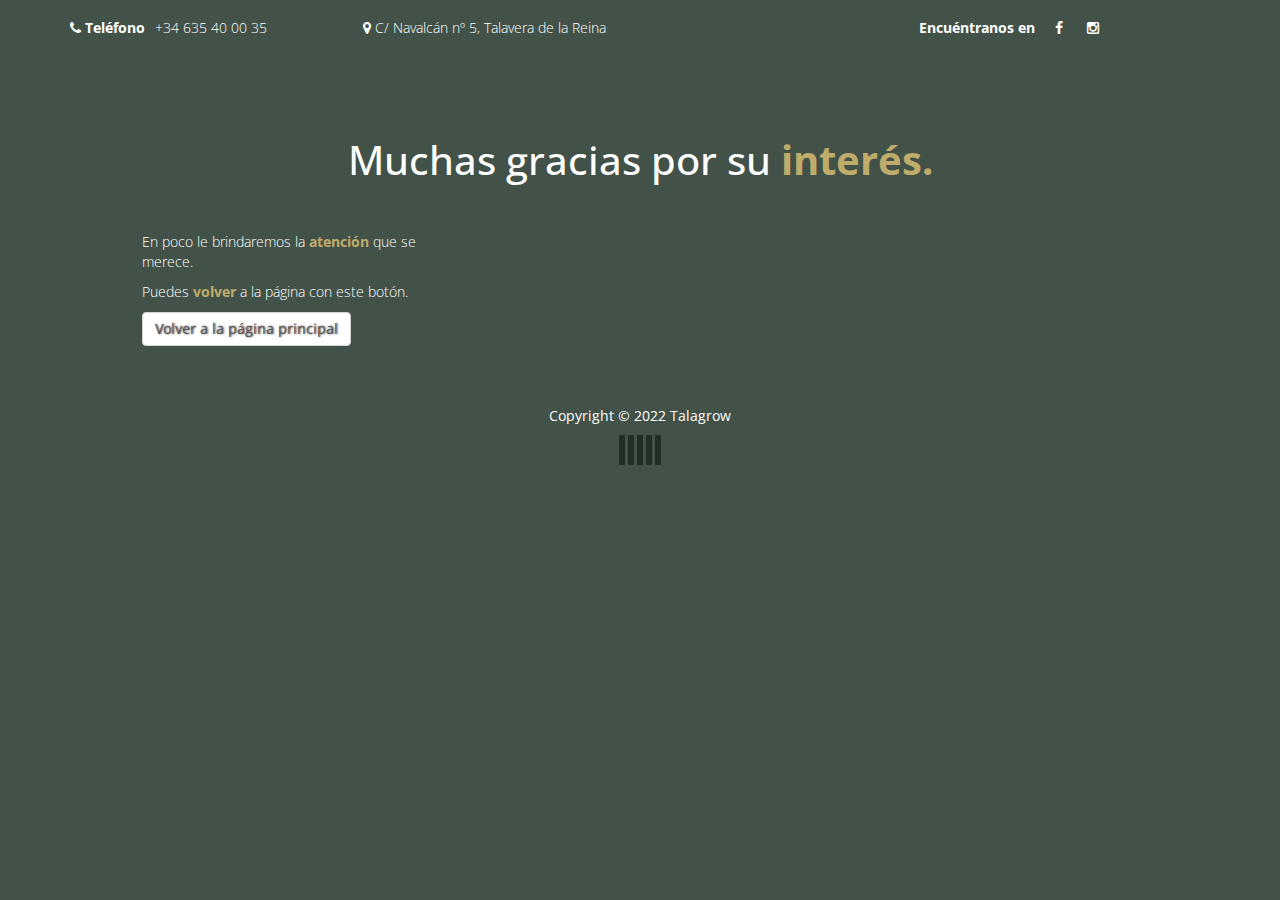
==== gracias.html @ b26029be "Add files via upload" ====
<!DOCTYPE html>
<html lang="en">
  <head>
    <meta charset="utf-8" />
    <link href="https://fonts.cdnfonts.com/css/modern-sans" rel="stylesheet" />
    <!-- 
        Awesome Template
        http://www.templatemo.com/preview/templatemo_450_awesome
        -->
    <title>Talagrow</title>
    <meta name="keywords" content="" />
    <meta name="description" content="" />
    <meta http-equiv="X-UA-Compatible" content="IE=Edge" />
    <meta name="viewport" content="width=device-width, initial-scale=1" />
    <link rel="icon" href="./images/marijuana.png" />
    <link rel="stylesheet" href="css/animate.min.css" />
    <link rel="stylesheet" href="css/bootstrap.min.css" />
    <link rel="stylesheet" href="css/font-awesome.min.css" />
    <link
      href="http://fonts.googleapis.com/css?family=Open+Sans:400,300,600,700"
      rel="stylesheet"
      type="text/css"
    />
    <link rel="stylesheet" href="css/templatemo-style.css" />
    <script src="js/jquery.js"></script>
    <script src="js/bootstrap.min.js"></script>
    <script src="js/jquery.singlePageNav.min.js"></script>
    <script src="js/typed.js"></script>
    <script src="js/wow.min.js"></script>
    <script src="js/custom.js"></script>
  </head>
  <body id="top">
    <!-- start preloader -->
    <div class="preloader">
      <div class="sk-spinner sk-spinner-wave">
        <div class="sk-rect1"></div>
        <div class="sk-rect2"></div>
        <div class="sk-rect3"></div>
        <div class="sk-rect4"></div>
        <div class="sk-rect5"></div>
      </div>
    </div>
    <!-- end preloader -->

    <!-- start header -->
    <header>
      <div class="container">
        <div class="row">
          <div class="col-md-3 col-sm-4 col-xs-12">
            <p>
              <i class="fa fa-phone"></i><span>Teléfono</span>+34 635 40 00 35
            </p>
          </div>
          <div class="col-md-3 col-sm-4 col-xs-12">
            <p>
              <i class="fa fa-map-marker"></i> C/ Navalcán nº 5, Talavera de la
              Reina
            </p>
          </div>

          <div class="col-md-5 col-sm-4 col-xs-12">
            <ul class="social-icon">
              <li><span>Encuéntranos en</span></li>
              <li><a href="#" class="fa fa-facebook"></a></li>
              <li><a href="#" class="fa fa-instagram"></a></li>
            </ul>
          </div>
        </div>
      </div>
    </header>
    <!-- end header -->
    <section id="about" style="display:flex;flex-direction:column;justify-content: center;">
        <div class="container">
          <div class="row">
            <div class="col-md-12">
              <h2 class="wow bounceIn" data-wow-offset="50" data-wow-delay="0.3s">
                Muchas gracias por su <span style="color: #b39c4d">
                  interés.</span
                >
              </h2>
            </div>
            <div
              class="col-md-4 col-sm-4 col-xs-12 wow fadeInUp"
              data-wow-offset="50"
              data-wow-delay="0.9s"
            >
              <div class="media" style="margin-left:20%;">
                <div class="media-body">
                  <p>
                    En poco le brindaremos la<span
                      style="color: #b39c4d; font-weight: bold"
                    >
                      atención</span
                    >
                    que se merece.</p> 
                    <p>Puedes <span
                    style="color: #b39c4d; font-weight: bold"
                  >
                  volver</span
                  > a la página con este botón.
                  </p>
                  <a
              style="text-shadow: black 1px 0 2px; width:auto;"
              data-scroll
              href="https:www.talagrow.es"
              class="btn btn-default wow fadeInUp"
              data-wow-offset="50"
              data-wow-delay="0.6s"
              >Volver a la página principal</a
            >

                </div>
              </div>
            </div>
            
          </div>
        </div>
        
      </section>

    <!-- start copyright -->
    <footer id="copyright">
      <div class="container">
        <div class="row">
          <div class="col-md-12 text-center">
            <p class="wow bounceIn" data-wow-offset="50" data-wow-delay="0.3s">
              Copyright &copy; 2022 Talagrow
            </p>
          </div>
        </div>
      </div>
    </footer>
    <!-- end copyright -->
  </body>
</html>
---- css/templatemo-style.css ----
/*
Awesome Template
http://www.templatemo.com/preview/templatemo_450_awesome
*/
@import url("https://fonts.cdnfonts.com/css/modern-sans");

body {
  background: #1e2f23;
  color: #ffffff;
  font-family: "Open Sans", sans-serif;
  font-weight: 300;
  overflow-x: hidden; /* prevent horizontal scrollbar from appearing */
}

a {
  color: #b39c4d;
}

a:hover {
  color: #1e2f23;
}

/* start h2 */
h2 {
  text-align: center;
  font-size: 40px;
  padding-bottom: 40px;
}
h2 span {
  color: #1e2f23;
  font-weight: bold;
}
/* end h2 */

/* start about team service portfolio contact */
#about,
#team,
#service,
#portfolio,
#contact{
  padding-top: 60px;
  padding-bottom: 40px;
}
/* end about team service portfolio contact */

/* start preloader */
.preloader {
  position: fixed;
  top: 0;
  left: 0;
  width: 100%;
  height: 100%;
  z-index: 99999;
  display: -webkit-box;
  display: -webkit-flex;
  display: -ms-flexbox;
  display: flex;
  -webkit-flex-flow: row nowrap;
  -ms-flex-flow: row nowrap;
  flex-flow: row nowrap;
  -webkit-box-pack: center;
  -webkit-justify-content: center;
  -ms-flex-pack: center;
  justify-content: center;
  -webkit-box-align: center;
  -webkit-align-items: center;
  -ms-flex-align: center;
  align-items: center;
  background: none repeat scroll 0 0 #ffffff;
}
.sk-spinner-wave.sk-spinner {
  width: 50px;
  height: 30px;
  text-align: center;
  font-size: 10px;
}
.sk-spinner-wave div {
  background-color: #333;
  height: 100%;
  width: 6px;
  display: inline-block;
  -webkit-animation: sk-waveStretchDelay 1.2s infinite ease-in-out;
  animation: sk-waveStretchDelay 1.2s infinite ease-in-out;
}
.sk-spinner-wave .sk-rect2 {
  -webkit-animation-delay: -1.1s;
  animation-delay: -1.1s;
}
.sk-spinner-wave .sk-rect3 {
  -webkit-animation-delay: -1s;
  animation-delay: -1s;
}
.sk-spinner-wave .sk-rect4 {
  -webkit-animation-delay: -0.9s;
  animation-delay: -0.9s;
}
.sk-spinner-wave .sk-rect5 {
  -webkit-animation-delay: -0.8s;
  animation-delay: -0.8s;
}

@-webkit-keyframes sk-waveStretchDelay {
  0%,
  40%,
  100% {
    -webkit-transform: scaleY(0.4);
    transform: scaleY(0.4);
  }

  20% {
    -webkit-transform: scaleY(1);
    transform: scaleY(1);
  }
}

@keyframes sk-waveStretchDelay {
  0%,
  40%,
  100% {
    -webkit-transform: scaleY(0.4);
    transform: scaleY(0.4);
  }

  20% {
    -webkit-transform: scaleY(1);
    transform: scaleY(1);
  }
}
/* end preloader */

/* start header */
header {
  min-height: 20px;
  padding-top: 18px;
  padding-bottom: 10px;
}
header .fa {
  color: #ffffff;
}
header span {
  font-weight: bold;
  padding-right: 10px;
  padding-left: 4px;
}
header a {
  color: rgb(255, 255, 255);
  font-weight: 600;
}
header .social-icon {
  text-align: right;
}
header .social-icon li a {
  border: none;
  width: 20px;
  height: 20px;
  line-height: 20px;
  text-align: center;
}
/* end header */

/* start nagivation */
.navbar-default {
  background: #b39c4d;
  border: none;
  box-shadow: none;
  margin: 0 !important;
}
.noHover {
  pointer-events: none;
}
.navbar-default .navbar-brand {
  font-weight: bolder;
  font-size: 30px;
  height: 70px;
  line-height: 40px;
  padding: 12px 0px 0px 12px;
  color: #0A0A0A;
}
.navbar-default .navbar-nav li a {
  font-weight: bold;
  font-size: 13px;
  height: 70px;
  line-height: 40px;
  color: #0A0A0A;
}

.navbar-default .navbar-nav > li > a.current {
  color: white;
}
.templatemo-nav {
  border-radius: 0;
  width: 100%;
  z-index: 1000;
}
.sticky {
  position: fixed;
  left: 0;
  top: 0;
}
/* end navigation */

/* start home */
#home {
  background: url("../images/frontShop.jpg") no-repeat;
  background-size: contain;
  background-size: cover;
  width: 100%;
  padding-top: 160px;
  padding-bottom: 100px;
  min-height: 650px;
}
#home h1 {
  font-weight: 300;
  font-size: 70px;
  padding-bottom: 10px;
}
#home h1 span {
  color: #b39c4d;
  font-weight: bold;
}
#home .btn {
  background: transparent;
  border-radius: 2px;
  color: white;
  border-color: #b39c4d;
  border-width: 2px;
  font-size: 16px;
  font-weight: bold;
  margin-top: 20px;
  width: 180px;
  height: 60px;
  padding-top: 18px;
  -webkit-transition: all 0.4s ease-in-out;
  transition: all 0.4s ease-in-out;
}
#home .btn:hover {
  background: #b39c4d;
  color: #ffff;
  border-color: transparent;
}
.element {
  height: 50px;
  font-size: 20px;
  text-shadow: black 1px 0 2px;
}
/* end home */

/* start about */
#about .media-heading-wrapper {
  padding-bottom: 32px;
}
#about .media-heading-wrapper .fa {
  border: 1px solid #fff;
  border-radius: 2px;
  color: #fff;
  font-size: 24px;
  width: 60px;
  height: 60px;
  line-height: 60px;
  text-align: center;
  margin-bottom: 20px;
  margin-right: 20px;
}
#about .media-heading-wrapper h3 {
  font-size: 18px;
  font-weight: bold;
  padding-top: 20px;
  padding-left: 52px;
}
/* end about */

/* start team */
#team .team-wrapper {
  background: #404040;
  padding-bottom: 10px;
  -webkit-transition: all 0.4s ease-in-out;
  transition: all 0.4s ease-in-out;
  position: relative;
}
#team .team-wrapper:hover {
  cursor: pointer;
  opacity: 0.4;
  bottom: 4px;
}
#team .team-wrapper .team-des {
  padding: 20px;
}
#team .team-wrapper .team-des span {
  color: #b39c4d;
  display: block;
  font-weight: bold;
  padding-bottom: 12px;
}
/* end team */

/* start service */
#service .col-md-4 {
  padding: 40px;
  -webkit-transition: all 0.4s ease-in-out;
  transition: all 0.4s ease-in-out;
}
#service .col-md-4:hover {
  background: #505050;
}
#service .active {
  background: #505050;
  padding: 40px;
}
#service .fa {
  border: 1px solid #fff;
  border-radius: 2px;
  color: #fff;
  font-size: 50px;
  width: 100px;
  height: 100px;
  line-height: 100px;
  text-align: center;
}
#service h4 {
  color: #b39c4d;
  font-weight: 600;
  padding-top: 10px;
  padding-bottom: 14px;
}
/* end service */

/* start portfolio */
#portfolio {
  padding-bottom: 80px;
}
#portfolio .col-md-3 {
  padding: 0px;
}
.portfolio-thumb,
.portfolio-overlay {
  max-width: 450px;
}
#portfolio .portfolio-thumb {
  overflow: hidden;
  padding: 0;
  margin: 0 auto;
}
#portfolio .portfolio-thumb .portfolio-overlay {
  background: #b39c4d;
  top: 0;
  left: 0;
  right: 0;
  bottom: 0;
  width: 100%;
  height: 100%;
  opacity: 0;
  position: absolute;
  padding: 20px 10px 20px 20px;
  margin-left: auto;
  margin-right: auto;
  -webkit-transition: all 0.4s ease-in-out;
  transition: all 0.4s ease-in-out;
}
#portfolio .portfolio-thumb .portfolio-overlay h4 {
  font-weight: bold;
  padding-bottom: 10px;
}
#portfolio .portfolio-thumb .portfolio-overlay .btn {
  background: none;
  border: 1px solid #fff;
  border-radius: 2px;
  color: #fff;
  font-weight: bold;
}
#portfolio .portfolio-thumb:hover .portfolio-overlay {
  cursor: pointer;
  opacity: 0.8;
}
/* end portfolio */

/* start contact */
#contact {
  background: #202020;
}
#contact .form-control {
  background: transparent;
  border: 1px solid #b39c4d;
  border-radius: 2px;
  box-shadow: none;
  color: #fff;
  margin-top: 6px;
  margin-bottom: 16px;
}
#contact label {
  font-weight: 500;
}
#contact input {
  height: 50px;
}
#contact input[type="submit"] {
  background: #b39c4d;
  font-weight: bold;
  -webkit-transition: all 0.4s ease-in-out;
  transition: all 0.4s ease-in-out;
}
#contact input[type="submit"]:hover {
  background: transparent;
}
#contact address {
  border-bottom: 1px solid #505050;
  padding-top: 30px;
}
#contact address .address-title {
  font-weight: bold;
  font-size: 20px;
  padding-bottom: 10px;
}
#contact address span {
  display: block;
  padding-bottom: 30px;
}
#contact address .fa {
  border: 1px solid #fff;
  border-radius: 2px;
  width: 40px;
  height: 40px;
  line-height: 40px;
  text-align: center;
  margin-right: 10px;
  margin-bottom: 10px;
}
/* end contact */

/* start copyright */
#copyright {
  padding: 20px;
}
#copyright p {
  font-weight: 400;
}
/* end copyright */

/* start social icon */
.social-icon {
  position: relative;
  padding: 0;
  margin: 0;
}
.social-icon h4 {
  display: inline-block;
  padding-right: 20px;
}
.social-icon li {
  display: inline-block;
  list-style: none;
}
.social-icon li a {
  border: 1px solid #fff;
  border-radius: 2px;
  color: #fff;
  width: 40px;
  height: 40px;
  line-height: 40px;
  text-align: center;
  text-decoration: none;
  -webkit-transition: all 0.4s ease-in-out;
  transition: all 0.4s ease-in-out;
  margin-right: 10px;
}
.social-icon li a:hover {
  background: #b39c4d;
  border-color: transparent;
}
/* end social icon */

@media only screen and (max-width: 1199px) and (min-width: 992px) {
  #portfolio .portfolio-thumb .portfolio-overlay {
    padding: 0px 8px;
  }
}

/* start 980 media quires */
@media only screen and (max-width: 980px) {
  #team .team-wrapper {
    margin-top: 40px;
  }
  #portfolio .portfolio-thumb .portfolio-overlay {
    background: #b39c4d;
    top: 0;
    left: 0;
    right: 0;
    bottom: 0;
    width: 100%;
    height: 100%;
    opacity: 0;
    position: absolute;
    padding: 40px 10px 20px 20px;
    -webkit-transition: all 0.4s ease-in-out;
    transition: all 0.4s ease-in-out;
  }
}
/* end 360 media quires */

/* start 768 media quires */
@media only screen and (max-width: 767px) {
  #home .btn {
    background: #b39c4d;
    color: #ffff;
    border-color: transparent;
  }
  .spacer{
    display:none;
  }
  #home {
    min-height: 300px;
    padding-top: 80px;
    padding-bottom: 60px;
  }
  #home h1 {
    font-size: 52px;
  }
  .templatemo-nav {
    position: fixed;
    top: 0;
  }
  header {
    margin-top: 70px;
  }
  header .social-icon {
    text-align: left;
  }
  .navbar-toggle {
    margin-top: 15px;
  }
  .navbar-collapse {
    max-height: 300px;
    overflow-y: auto;
    color: rgb(255, 255, 255);
  }
  .navbar-default .navbar-nav li a {
    height: 45px;
    padding-top: 5px;
    padding-bottom: 5px;
    line-height: 35px;
    color: black;
  }
}
/* end 768 media quires */
@media only screen and (max-width: 450px) {
  #home .btn {
    background: #b39c4d;
    color: #ffff;
    border-color: transparent;
  }
  .spacer{
    display:none;
  }
  #home {
    background: url("../images/frontShopPhone.jpg") no-repeat;
  }
}
/* start 360 media quires */
@media only screen and (max-width: 360px) {
  header .social-icon {
    text-align: left;
  }
  #home {
    background: url("../images/frontShopPhone.jpg") no-repeat;
    min-height: 200px;
    padding-top: 60px;
    padding-bottom: 40px;
  }
  #home h1 {
    font-size: 32px;
  }
}
/* end 360 media quires */
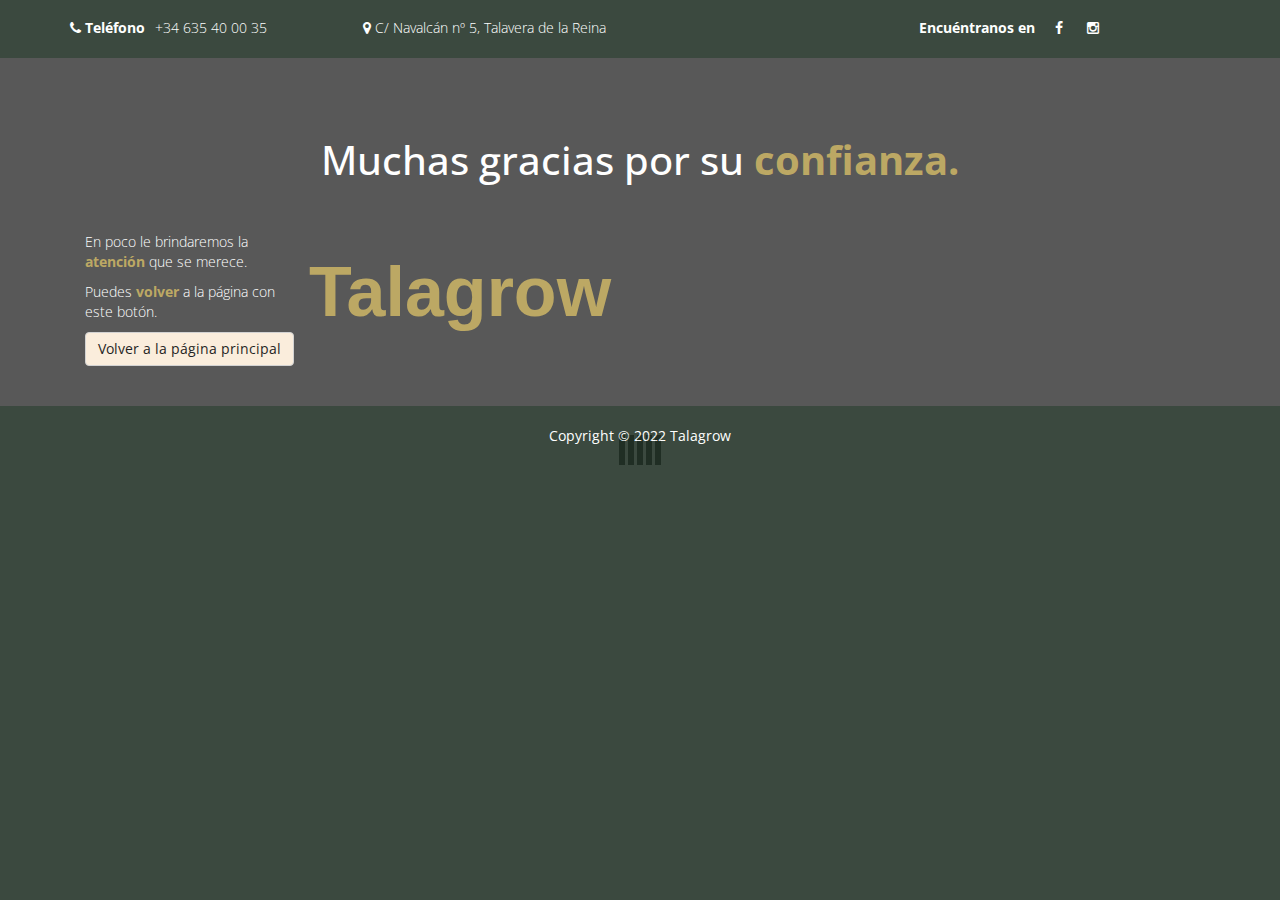
==== commit 2d84f928: "Add files via upload" ====
--- a/gracias.html
+++ b/gracias.html
@@ -69,54 +69,56 @@
       </div>
     </header>
     <!-- end header -->
-    <section id="about" style="display:flex;flex-direction:column;justify-content: center;">
-        <div class="container">
-          <div class="row">
-            <div class="col-md-12">
-              <h2 class="wow bounceIn" data-wow-offset="50" data-wow-delay="0.3s">
-                Muchas gracias por su <span style="color: #b39c4d">
-                  interés.</span
+    <section
+      id="about"
+      style="
+        display: flex;
+        flex-direction: column;
+        justify-content: center;
+        background: #404040;
+      "
+    >
+      <div class="container">
+          <div class="col-md-12">
+            <h2 class="wow bounceIn" data-wow-offset="50" data-wow-delay="0.3s">
+              Muchas gracias por su
+              <span style="color: #b39c4d"> confianza.</span>
+            </h2>
+          </div>
+          <div
+            class="col-md-4 col-sm-4 col-xs-12 wow fadeInUp"
+            data-wow-offset="50"
+            data-wow-delay="0.9s"
+            style="display:flex;align-self: center;"
+          >
+              <div class="thanks">
+                <p>
+                  En poco le brindaremos la<span
+                    style="color: #b39c4d; font-weight: bold;"
+                  >
+                    atención</span
+                  >
+                  que se merece.
+                </p>
+                <p>
+                  Puedes
+                  <span style="color: #b39c4d; font-weight: bold"> volver</span>
+                  a la página con este botón.
+                </p>
+                <a
+                  style="font-weight:bolder;width:auto;color:black;background-color: antiquewhite;"
+                  data-scroll
+                  href="https:www.talagrow.es"
+                  class="btn btn-default wow fadeInUp"
+                  data-wow-offset="50"
+                  data-wow-delay="0.6s"
+                  >Volver a la página principal</a
                 >
-              </h2>
+              </div>
+              <p  class="thanksLogo navbar-brand noHover" style="margin-top:10%;font-family: 'Modern Sans', sans-serif; font-size: 70px;color: #b39c4d; font-weight: bold">Talagrow</p>
             </div>
-            <div
-              class="col-md-4 col-sm-4 col-xs-12 wow fadeInUp"
-              data-wow-offset="50"
-              data-wow-delay="0.9s"
-            >
-              <div class="media" style="margin-left:20%;">
-                <div class="media-body">
-                  <p>
-                    En poco le brindaremos la<span
-                      style="color: #b39c4d; font-weight: bold"
-                    >
-                      atención</span
-                    >
-                    que se merece.</p> 
-                    <p>Puedes <span
-                    style="color: #b39c4d; font-weight: bold"
-                  >
-                  volver</span
-                  > a la página con este botón.
-                  </p>
-                  <a
-              style="text-shadow: black 1px 0 2px; width:auto;"
-              data-scroll
-              href="https:www.talagrow.es"
-              class="btn btn-default wow fadeInUp"
-              data-wow-offset="50"
-              data-wow-delay="0.6s"
-              >Volver a la página principal</a
-            >
-
-                </div>
-              </div>
-            </div>
-            
-          </div>
-        </div>
-        
-      </section>
+      </div>
+    </section>
 
     <!-- start copyright -->
     <footer id="copyright">
